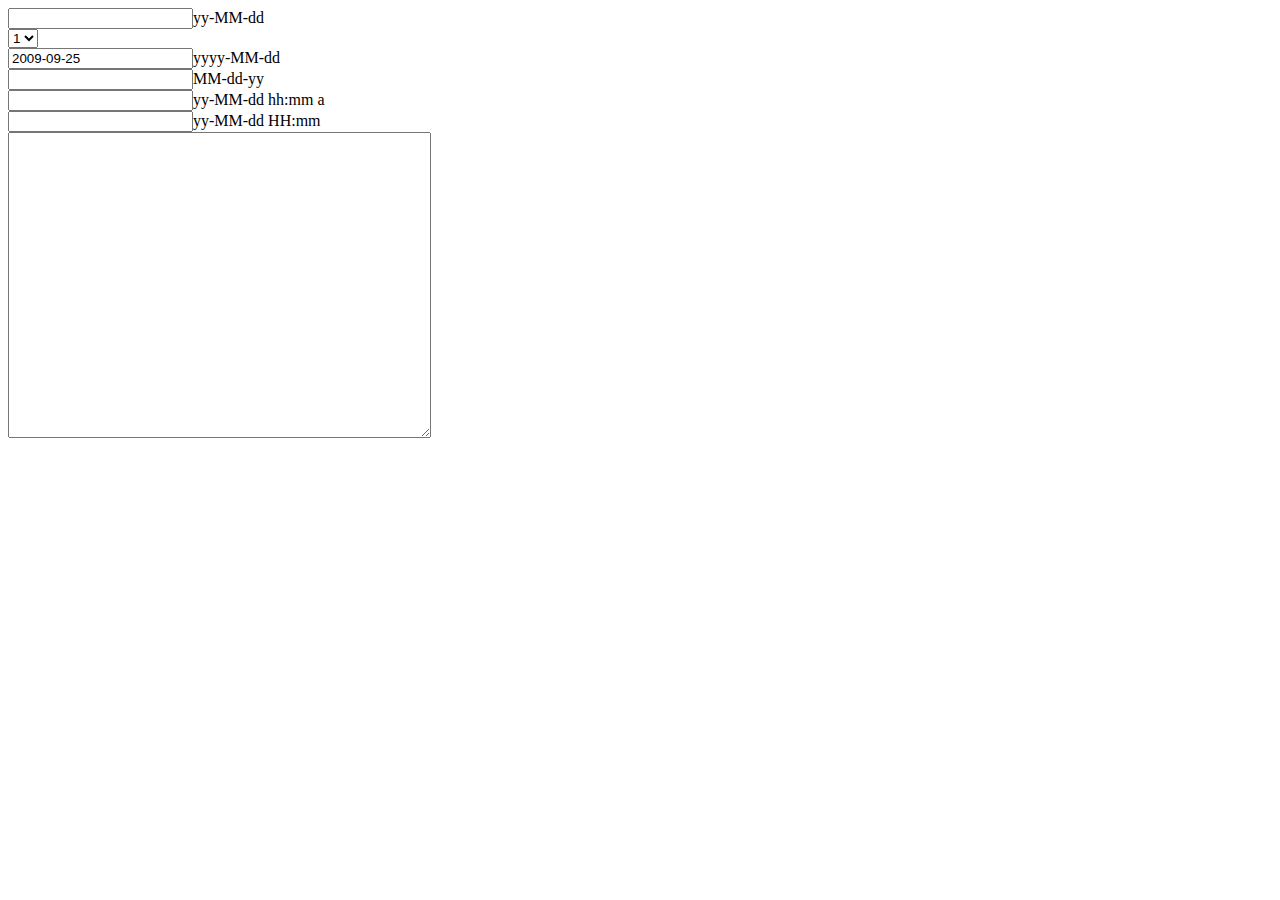
==== trunk/src/canlendar.html @ c5ba8f8b "" ====
<!DOCTYPE HTML PUBLIC "-//W3C//DTD HTML 4.01 Transitional//EN">
<html>
	<head>
		<title>Canlendar</title>

		<meta http-equiv="keywords" content="keyword1,keyword2,keyword3">
		<meta http-equiv="description" content="this is my page">
		<meta http-equiv="content-type"
			content="text/html; charset=ISO-8859-1">

		<link rel="stylesheet" type="text/css" href="css/demo.css">
		<link rel="stylesheet" type="text/css" href="js/ui_zk/css/base.css">
		<link rel="stylesheet" type="text/css" href="js/ui_zk/css/combobox.css">
		<link rel="stylesheet" type="text/css" href="js/ui_zk/css/canlendar.css">

		<script type="text/javascript" src="js/ui_zk/zk.base.js"></script>
		<script type="text/javascript" src="js/ui_zk/zk.combobox.js"></script>
		<script type="text/javascript" src="js/ui_zk/zk.canlendar.js"></script>
		<script type="text/javascript">		
			var dp;
			function go(el,fmt){	
				dp.hide();			
				dp.dateFormatStyle=fmt;
				dp.show({to:el});
			}
			
			zk.ok(function(){
				zk.console=zk.get('logs');
				dp = new zk.Calendar();								
			});
		</script>
	</head>

	<body>
		<input type="text" id="cont" onclick="go(this,'yy-MM-dd');">yy-MM-dd<br>
		<select>
			<option>1
			<option>2
		</select><br>
		<input type="text" value="2009-09-25"  onclick="go(this,'yyyy-MM-dd');" >yyyy-MM-dd<br>
		<input type="text"  onclick="go(this,'MM-dd-yy');">MM-dd-yy<br>		
		<input type="text"  onclick="go(this,'yy-MM-dd hh:mm a');">yy-MM-dd hh:mm a<br>
		<input type="text"  onclick="go(this,'yy-MM-dd HH:mm');">yy-MM-dd HH:mm<br>
		<textarea id='logs' rows="20" cols="50"></textarea>
	</body>
</html>
---- trunk/src/css/demo.css ----
.demoicon{
	background-image: url("../images/user.gif");
	background-repeat: no-repeat;
}
---- trunk/src/js/ui_zk/css/base.css ----
@IMPORT url("icons.css");
---- trunk/src/js/ui_zk/css/combobox.css ----
.zk_combobox_btn {
	width: 20;
	background-color: #EFEFEF;
	cursor: pointer;
	border-style: solid;
	border-width: 1;
	border-color: #CCCCCC;
}

.zk_combobox_text_search {
	border-bottom-width: 1;
	border-bottom-color: black;
	border-bottom-style: solid;
	border-left-style: none;
	border-top-style: none;
	border-right-style: none;
	width: 0;
}

.zk_combobox_drop_div {
	background-color: white;
	position: absolute;
	display: none;
	border-width: 1px;
	border-style: solid;
	border-color: #CCCCCC;
	cursor: pointer;
	z-index: 100;
}

.zk_combobox_table_top {
	font-size: 9pt;
	border-collapse: collapse;
	border-width: 1px;
	border-style: solid;
	border-color: #CCCCCC;
	table-layout: fixed;
}

.zk_combobox_table_drop {
	background-color: white;
	font-size: 9pt;
	border-collapse: collapse;
	border-style: none;
	table-layout: auto;
}

.zk_combobox_input_text {
	border: none;
}

.zk_combobox_cell_img {
	text-align: center;
}

.zk_combobox_cell_btn {
	width: 40;
}

.zk_combobox_cell_edt {
	width: 100%;
}

.zk_combobox_cell_drop_img {
	width: 17;
}
---- trunk/src/js/ui_zk/css/canlendar.css ----
.zk_calendar_tb_top {
	width: 100%;
}

.zk_calendar_tb_date {
	width: 100%;
	border: none
}

.zk_calendar_tb_out {
	border: 1px solid black;
	width: 200 px;
	table-layout: fixed;
}

.zk_calendar_td_input {
	border: 1px solid black;
}

.zk_calendar_btn {
	cursor: pointer;
	width: 45px;
	height: 20px;
	font-size: 9pt;
	border: 1px solid;
}

.zk_calendar_hm {
	border: none;
	width: 40px;
}

.zk_calendar_hm_a {
	border: none;
	width: 56px;
}

.zk_calendar_pnl {
	position: absolute;
	display: none;
	z-index: 98;
	background-color: #FFFFFF;
	border: 1px solid #CCCCCC;
	width: 200 px;
	font-size: 9pt;
}

.zk_calendar_td_sun {
	text-align: center;
	font-size: 9pt;
	cursor: default;
}

.zk_calendar_td_sat {
	text-align: center;
	font-size: 9pt;
	cursor: default;
}

.zk_calendar_td_head {
	text-align: center;
	font-size: 9pt;
	font-weight: normal;
}

.zk_calendar_td_date {
	text-align: center;
	font-size: 9pt;
	cursor: default;
}

.zk_calendar_btn_pre {
	cursor: pointer;
	border: 1px solid;
	width: 16px;
	height: 20px;
}

.zk_calendar_btn_next {
	cursor: pointer;
	border: 1px solid;
	width: 16px;
	height: 20px;
}
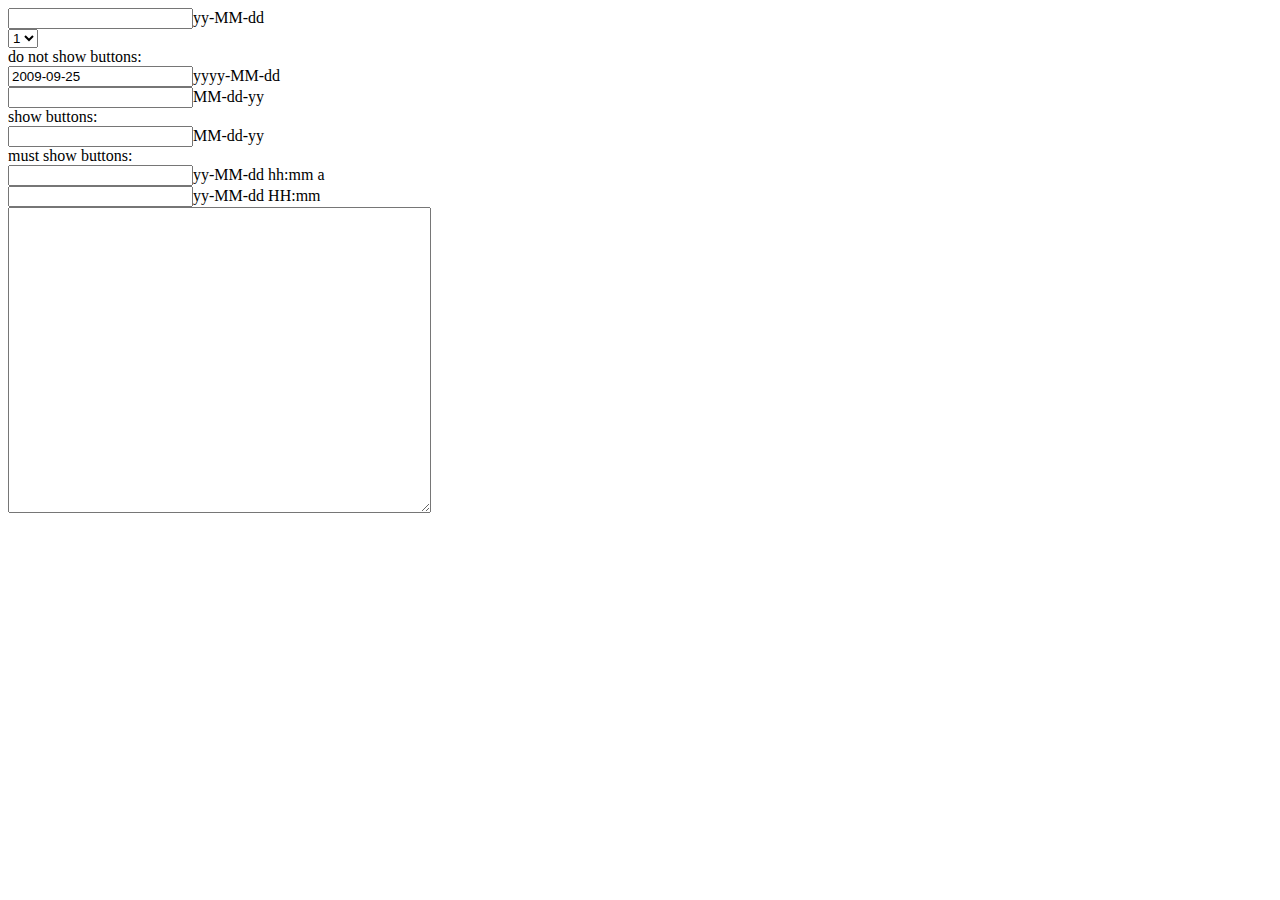
==== commit 4701654d: "" ====
--- a/trunk/src/canlendar.html
+++ b/trunk/src/canlendar.html
@@ -18,15 +18,24 @@
 		<script type="text/javascript" src="js/ui_zk/zk.canlendar.js"></script>
 		<script type="text/javascript">		
 			var dp;
-			function go(el,fmt){	
+			function go(el,fmt,sbtn){	
 				dp.hide();			
 				dp.dateFormatStyle=fmt;
-				dp.show({to:el});
+				dp.show({to:el,showbuttons:sbtn});
 			}
 			
 			zk.ok(function(){
 				zk.console=zk.get('logs');
-				dp = new zk.Calendar();								
+				dp = new zk.Calendar();	
+				zk.oe(dp,'inputhmerror',function(e,ops){
+					alert(ops.error + "\n\nuser input value is\n" + ops.value);
+				});
+				zk.oe(dp,'inputyearerror',function(e,ops){
+					alert(ops.error + "\n\nuser input value is\n" + ops.value);
+				});
+				zk.oe(dp,'inputmontherror',function(e,ops){
+					alert(ops.error + "\n\nuser input value is\n" + ops.value);
+				});							
 			});
 		</script>
 	</head>
@@ -37,10 +46,14 @@
 			<option>1
 			<option>2
 		</select><br>
+		do not show buttons:<br>
 		<input type="text" value="2009-09-25"  onclick="go(this,'yyyy-MM-dd');" >yyyy-MM-dd<br>
-		<input type="text"  onclick="go(this,'MM-dd-yy');">MM-dd-yy<br>		
+		<input type="text"  onclick="go(this,'MM-dd-yy');">MM-dd-yy<br>
+		show buttons:<br>		
+		<input type="text"  onclick="go(this,'MM-dd-yy',true);">MM-dd-yy<br>
+		must show buttons:<br>
 		<input type="text"  onclick="go(this,'yy-MM-dd hh:mm a');">yy-MM-dd hh:mm a<br>
-		<input type="text"  onclick="go(this,'yy-MM-dd HH:mm');">yy-MM-dd HH:mm<br>
+		<input type="text"  onclick="go(this,'yy-MM-dd HH:mm',false);">yy-MM-dd HH:mm<br>
 		<textarea id='logs' rows="20" cols="50"></textarea>
 	</body>
 </html>
--- a/trunk/src/js/ui_zk/css/canlendar.css
+++ b/trunk/src/js/ui_zk/css/canlendar.css
@@ -19,7 +19,7 @@
 
 .zk_calendar_btn {
 	cursor: pointer;
-	width: 45px;
+	width: 100%;
 	height: 20px;
 	font-size: 9pt;
 	border: 1px solid;
